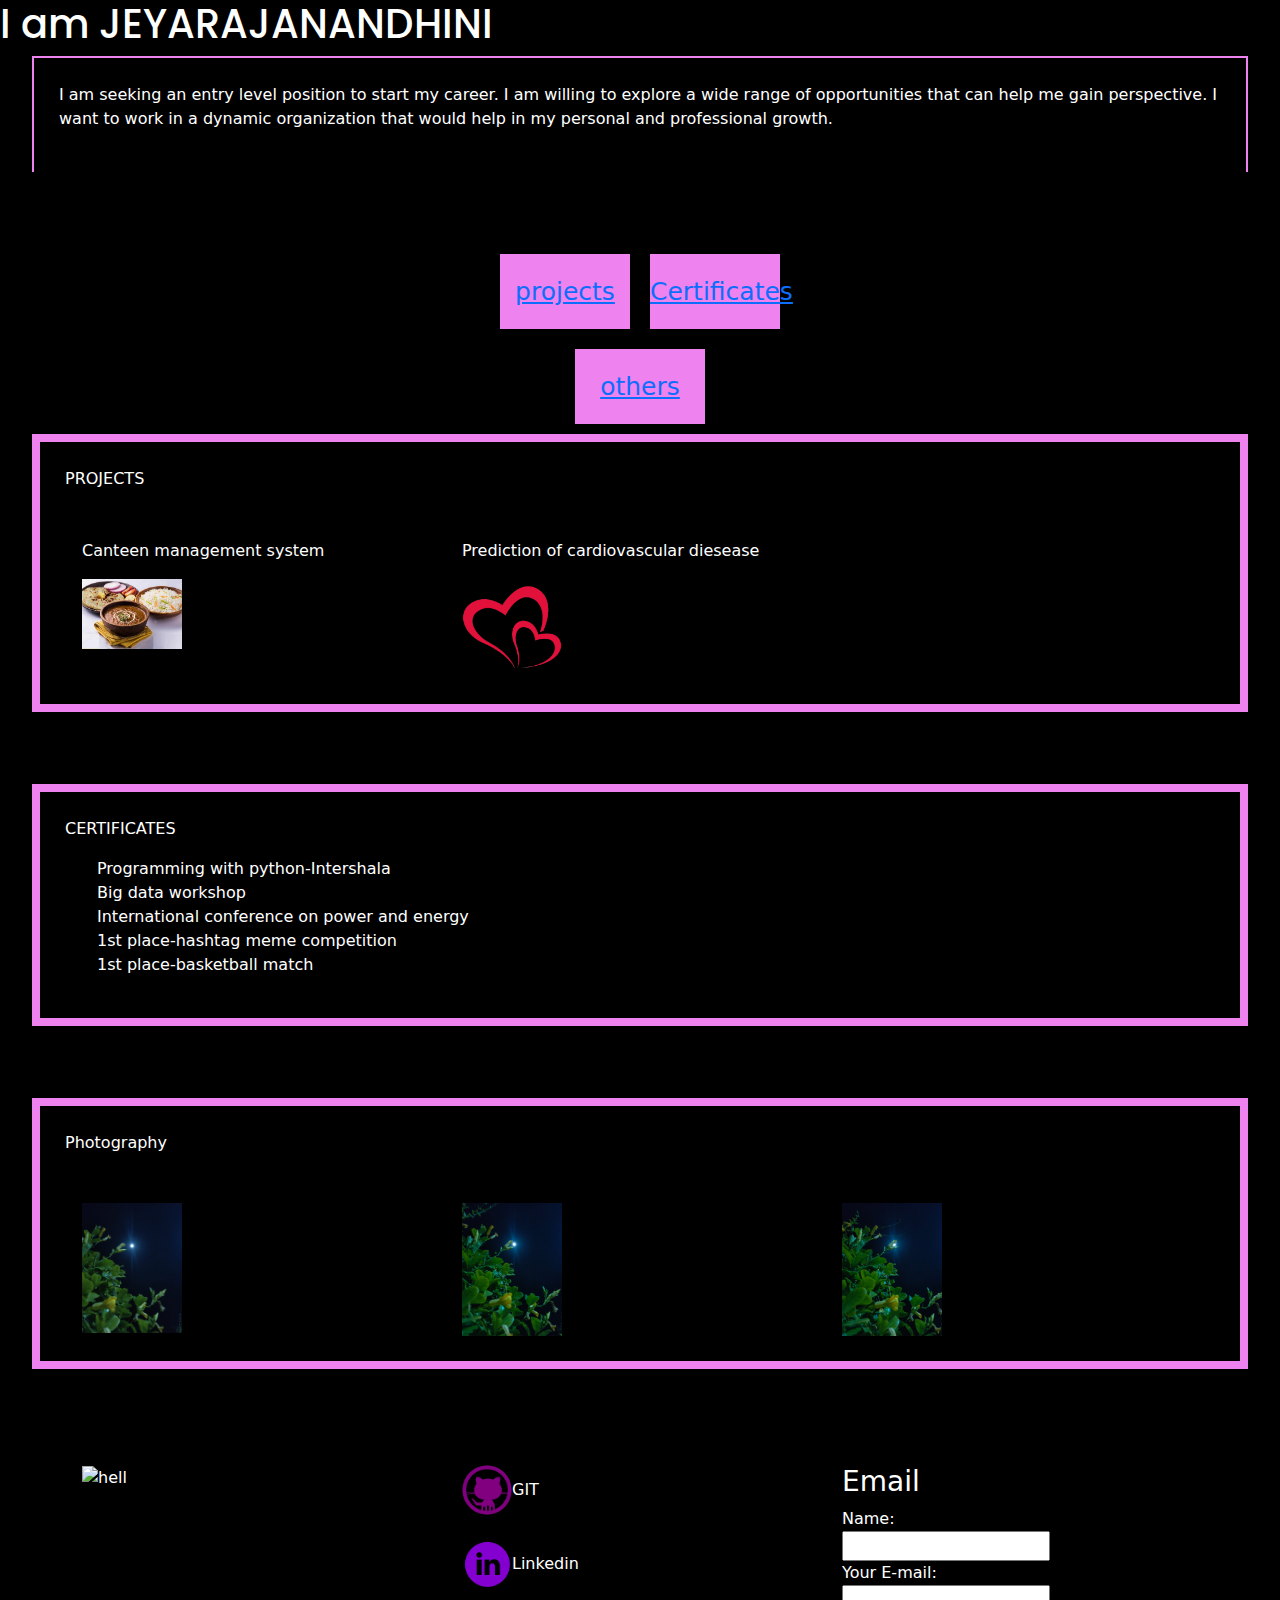
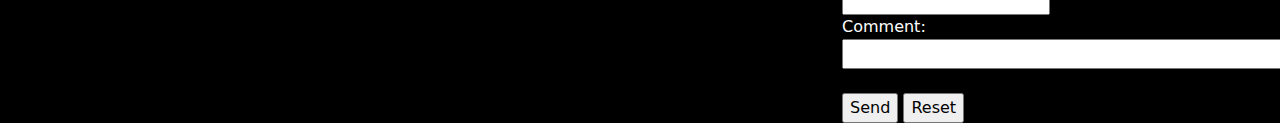
==== index.html @ f1e79b34 "portfolio" ====
<!DOCTYPE html>
<html lang="en">
<head>
<title>CSS Template</title>
<meta charset="utf-8">
<meta name="viewport" content="width=device-width, initial-scale=1">
<link rel="stylesheet" href="style.css">
<link href="https://cdn.jsdelivr.net/npm/bootstrap@5.2.3/dist/css/bootstrap.min.css" rel="stylesheet">
<script src="https://cdn.jsdelivr.net/npm/bootstrap@5.2.3/dist/js/bootstrap.bundle.min.js"></script>
</head>
<body style="background-color:black;color:white">   
<header style="color: linear-gradient(red, yellow, green);">
    <h1 style="color:white;">I am JEYARAJANANDHINI</h1> 
</header>
<section>
   <div class="d1">
    <p style="color:white">I am seeking an entry level position to start my career. I am willing to explore a wide range of opportunities that can help me gain perspective. I want to work in a dynamic organization that would help in my personal and professional growth.</p>
   </div>     
</section>
<br>
<br>
<br>
<div class="flex-container">
    <div id="c1"><a href="#idp">projects</a></div>
    <div id="c2"><a href="#idc">Certificates</a></div>
</div>
<div class="flex-container1">
    <div id="c3"><a href="#ido">others</a></div>
</div>
</body>
<div id="idp">
    <p>PROJECTS</p>
    <div class="container mt-5">
        <div class="row">
            <div class="col-sm-4">
        <p>Canteen management system</p>
        <img src="canteen.jpg" alt="hello" width="100px" height="70px"></div>
        <div class="col-sm-4"><p>Prediction of cardiovascular diesease</p>
            <img src="heart.png" alt="heart" width="100px" width="70px">
        </div>
       
    </div></div>
</div>
</div>
<br>
<br>
<br>
<div id="idc">
    <p>CERTIFICATES</p>
        <ul>
            <li>Programming with python-Intershala</li>
            <li>Big data workshop</li>
            <li>International conference on power and energy</li>
            <li>1st place-hashtag meme competition</li>
            <li>1st place-basketball match</li>
        </ul>    
</div>
<br>
<br>
<br>
<div id="ido" >
   <p>Photography</p>
<div class="container mt-5">
    <div class="row">
        <div class="col-sm-4">
    <img style="border:white" src="1.jpeg" alt="hello" width="100px" height="130px"></div>
    <div class="col-sm-4">
        <img src="2.jpeg" alt="heart" width="100px" width="85px">
    </div>
    <div class="col-sm-4">
        <img src="3.jpeg" alt="heart" width="100px" width="85px">
    </div>
    
</div></div>
</div> 
</div>
<br><br>
<div class="container mt-5">
    <div class="row">
      <div class="col-sm-4">
            <img src="me1.jpg" alt="hell" width="45%" height="90%">   
      </div>
      <div class="col-sm-4">
        <span><a href="https://github.com/JeyaNandhini-2002"><img src="github-icon-13-256.png"  width="50px" style="border-radius:50%" alt="git"></a>GIT</span><br><br>
        
        <span><a href="https://www.linkedin.com/in/jeyarajanandhini-b-6ba531211/"><img src="linked.png" width="50px" style="border-radius:50%" alt="git"></a>Linkedin</span>    
   
    </div>
      <div class="col-sm-4">
        <h3>Email</h3>
        <form action="mailto:2012059@nec.edu.in" method="post" enctype="text/plain">
            Name:<br>
            <input type="text" name="name"><br>
            Your E-mail:<br>
            <input type="text" name="mail"><br>
            Comment:<br>
            <input type="text" name="comment" size="50"><br><br>
            <input type="submit" value="Send">
            <input type="reset" value="Reset">
            </form>
      </div>
    </div>
</html>
---- style.css ----
@import url('https://fonts.googleapis.com/css2?family=Poppins:wght@300&display=swap');
* {
    box-sizing: border-box;
  }
  
  body {
    font-family: Cambria, Cochin, Georgia, Times, 'Times New Roman', serif;

  }
  header{
    font-family: 'Poppins',sans-serif;
    display:flex;
    align-items: left;
    font-size:15px;
    
  }
  .d {
    margin:auto;
    text-align: center;
    font-size: xx-large;
    width: 95%;
    padding: 10px;
  }
  
  .d1 {
    margin:auto;
    width: 95%;
    border-top: 2px solid violet;
    border-left: 2px solid violet;
    border-right: 2px solid violet;
    padding: 25px;
  }
  #idc,#idp,#ido,#contact {
    margin:auto;
    width: 95%;
    border:8px solid violet;
    padding: 25px;
  }
  .d2 {
    margin:auto;
    width: 45%;
    padding: 5px;
  }
  article {
    float: left;
    padding: 120px;
    width: 20%;
  }
  .flex-container {
    display: flex;
    flex-wrap: nowrap;
    align-items: center;
    justify-content: center;
  }
  .flex-container > div:hover{
    width:135px;
    color:black;
    text-decoration:underline ;
  }
  .flex-container > div {
    background-color: violet;
    width: 130px;
    margin: 10px;
    text-align: center;
    line-height: 75px;
    font-size: 25px;

  }
  .flex-container1 {
    display: flex;
    flex-wrap: nowrap;
    align-items: center;
    justify-content: center;
    font-size: 25px;
  }
  .flex-container1 > div {
    background-color: violet;
    width: 130px;
    margin: 10px;
    text-align: center;
    line-height: 75px;
  }
  .flex-container1 > div:hover{
    width:135px;

  }
  p{
    color:white
  }
  li{
    list-style: none;
  }
  #contact{
    display: flex;
    flex-wrap: nowrap;
  }
  #contact >div{
    background-color: black;
    width: 100%;
    margin: 10px;
  }
  /* Responsive layout - makes the two columns/boxes stack on top of each other instead of next to each other, on small screens */
  @media (max-width: 600px) {
    header, article,#c1,#c2,#c3,#c4,.df,#contact {
      width: 100%;
      height: auto;
    }
  }
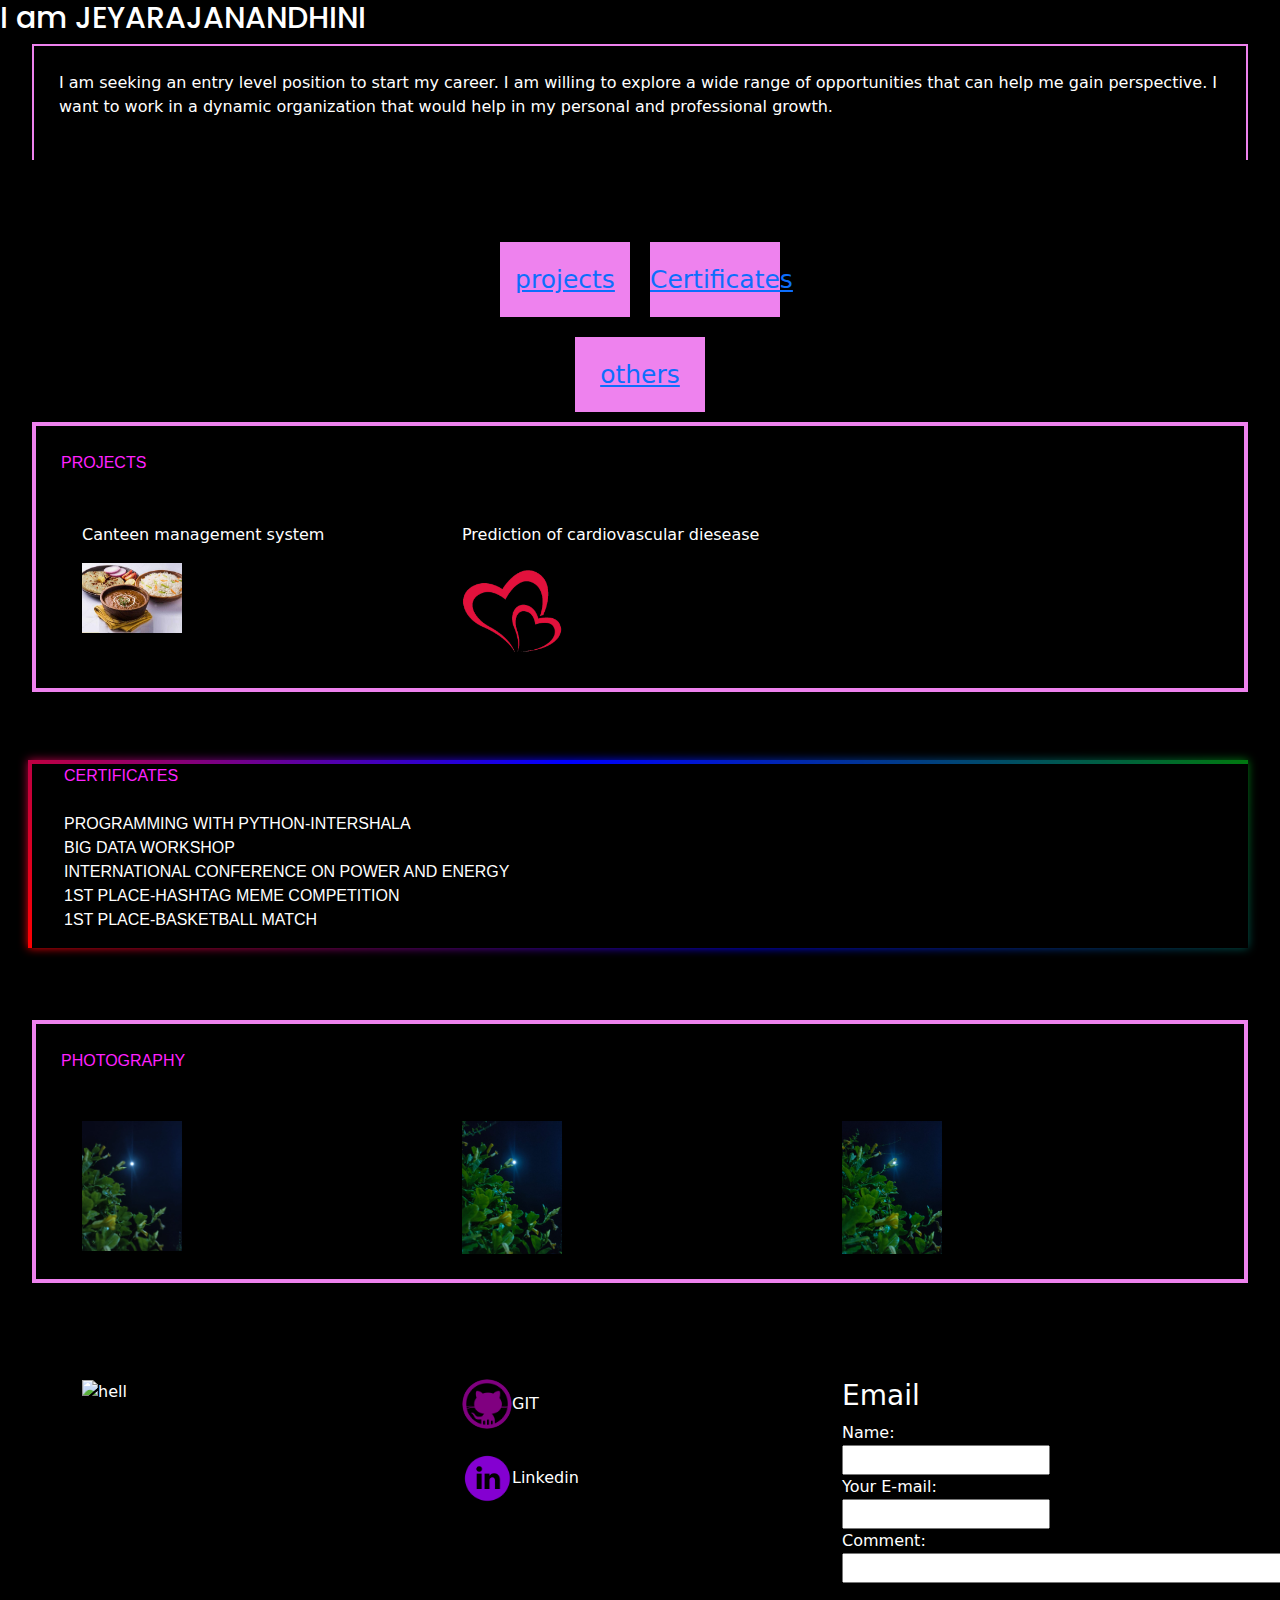
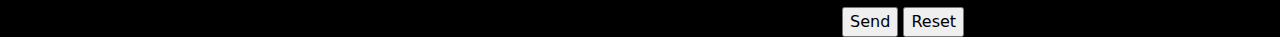
==== commit e885f540: "second commit" ====
--- a/index.html
+++ b/index.html
@@ -10,26 +10,26 @@
 </head>
 <body style="background-color:black;color:white">   
 <header style="color: linear-gradient(red, yellow, green);">
-    <h1 style="color:white;">I am JEYARAJANANDHINI</h1> 
+    <h1 class="glow" style="color:white;">I am JEYARAJANANDHINI</h1> 
 </header>
 <section>
    <div class="d1">
-    <p style="color:white">I am seeking an entry level position to start my career. I am willing to explore a wide range of opportunities that can help me gain perspective. I want to work in a dynamic organization that would help in my personal and professional growth.</p>
+    <p style="color:white" >I am seeking an entry level position to start my career. I am willing to explore a wide range of opportunities that can help me gain perspective. I want to work in a dynamic organization that would help in my personal and professional growth.</p>
    </div>     
 </section>
 <br>
 <br>
 <br>
 <div class="flex-container">
-    <div id="c1"><a href="#idp">projects</a></div>
-    <div id="c2"><a href="#idc">Certificates</a></div>
+    <div id="c1" ><a href="#idp">projects</a></div>
+    <div id="c2" ><a href="#idc">Certificates</a></div>
 </div>
 <div class="flex-container1">
-    <div id="c3"><a href="#ido">others</a></div>
+    <div id="c3" ><a href="#ido">others</a></div>
 </div>
 </body>
 <div id="idp">
-    <p>PROJECTS</p>
+    <p  class="flashit">PROJECTS</p>
     <div class="container mt-5">
         <div class="row">
             <div class="col-sm-4">
@@ -46,8 +46,9 @@
 <br>
 <br>
 <div id="idc">
-    <p>CERTIFICATES</p>
         <ul>
+            <li  class="flashit">CERTIFICATES</li>
+            <br>
             <li>Programming with python-Intershala</li>
             <li>Big data workshop</li>
             <li>International conference on power and energy</li>
@@ -59,7 +60,7 @@
 <br>
 <br>
 <div id="ido" >
-   <p>Photography</p>
+   <p  class="flashit">PHOTOGRAPHY</p>
 <div class="container mt-5">
     <div class="row">
         <div class="col-sm-4">
--- a/style.css
+++ b/style.css
@@ -4,8 +4,44 @@
   }
   
   body {
-    font-family: Cambria, Cochin, Georgia, Times, 'Times New Roman', serif;
-
+    font-family: Arial, Helvetica, sans-serif;;
+
+  }
+  .glow {
+    display:flex;
+    flex-wrap:nowrap;
+    font-size: 30px;
+    color: #fff;
+    text-align: auto;
+    animation: glow 1s ease-in-out infinite alternate;
+  }
+  
+  @-webkit-keyframes glow {
+    from {
+      text-shadow: 0 0 10px #fff, 0 0 20px #fff, 0 0 30px #e60073, 0 0 40px #e60073, 0 0 50px #e60073, 0 0 60px #e60073, 0 0 70px #e60073;
+    }
+    
+    to {
+      text-shadow: 0 0 20px #fff, 0 0 30px #ff4da6, 0 0 40px #ff4da6, 0 0 50px #ff4da6, 0 0 60px #ff4da6, 0 0 70px #ff4da6, 0 0 80px #ff4da6;
+    }
+  }
+  .glow1 {
+    display:flex;
+    flex-wrap:nowrap;
+    font-size: 15px;
+    color: #fff;
+    text-align: auto;
+    animation: glow 1s ease-in-out infinite alternate;
+  }
+  
+  @-webkit-keyframes glow1 {
+    from {
+      text-shadow: 0 0 10px #fff, 0 0 20px #fff, 0 0 30px #e60073, 0 0 40px #e60073, 0 0 50px #e60073, 0 0 60px #e60073, 0 0 70px #e60073;
+    }
+    
+    to {
+      text-shadow: 0 0 20px #fff, 0 0 30px #ff4da6, 0 0 40px #ff4da6, 0 0 50px #ff4da6, 0 0 60px #ff4da6, 0 0 70px #ff4da6, 0 0 80px #ff4da6;
+    }
   }
   header{
     font-family: 'Poppins',sans-serif;
@@ -30,12 +66,78 @@
     border-right: 2px solid violet;
     padding: 25px;
   }
-  #idc,#idp,#ido,#contact {
+  #idp,#ido,#contact {
     margin:auto;
     width: 95%;
-    border:8px solid violet;
+    border:4px solid violet;
     padding: 25px;
-  }
+    
+  }
+  .flashit{
+    font-family: 'Franklin Gothic Medium', 'Arial Narrow', Arial, sans-serif;
+    color:#f2f;
+    -webkit-animation: flash linear 1s infinite;
+    animation: flash linear 2s infinite;
+  }
+  @-webkit-keyframes flash {
+    0% { opacity: 1; } 
+    50% { opacity: .1; } 
+    100% { opacity: 1; }
+  }
+  @keyframes flash {
+    0% { opacity: 1; } 
+    50% { opacity: .1; } 
+    100% { opacity: 1; }
+  }
+  #idc{
+    display: flex;
+  flex-wrap:nowrap;
+   margin:auto;
+    
+place-items: center;
+  color: #fff;
+    font-family: Arial, Helvetica, sans-serif;
+  text-transform: uppercase;
+  
+  position: relative;
+  width: 95%;
+  background-color: black;
+  
+  }
+  #idc::before,
+#idc::after {
+  content: '';
+  position: absolute;
+  top: -4px;
+  left: -4px;
+  background: linear-gradient(45deg,red,blue,green,yellow,#e11d74,black,#ffff00,#aa0000);
+  background-size: 400%;
+  width: calc(100% + 4px);
+  height: calc(100% + 4px);
+  z-index: -1;
+  animation: animate 25s linear infinite;
+}
+
+#idc::after {
+  filter: blur(5px);
+}
+
+@keyframes animate {
+  0% {
+    background-position: 0 0;
+  }
+
+  50% {
+    background-position: 300% 0;
+  }
+
+  100% {
+    background-position: 0 0;
+  }
+}
+  
+
+
   .d2 {
     margin:auto;
     width: 45%;
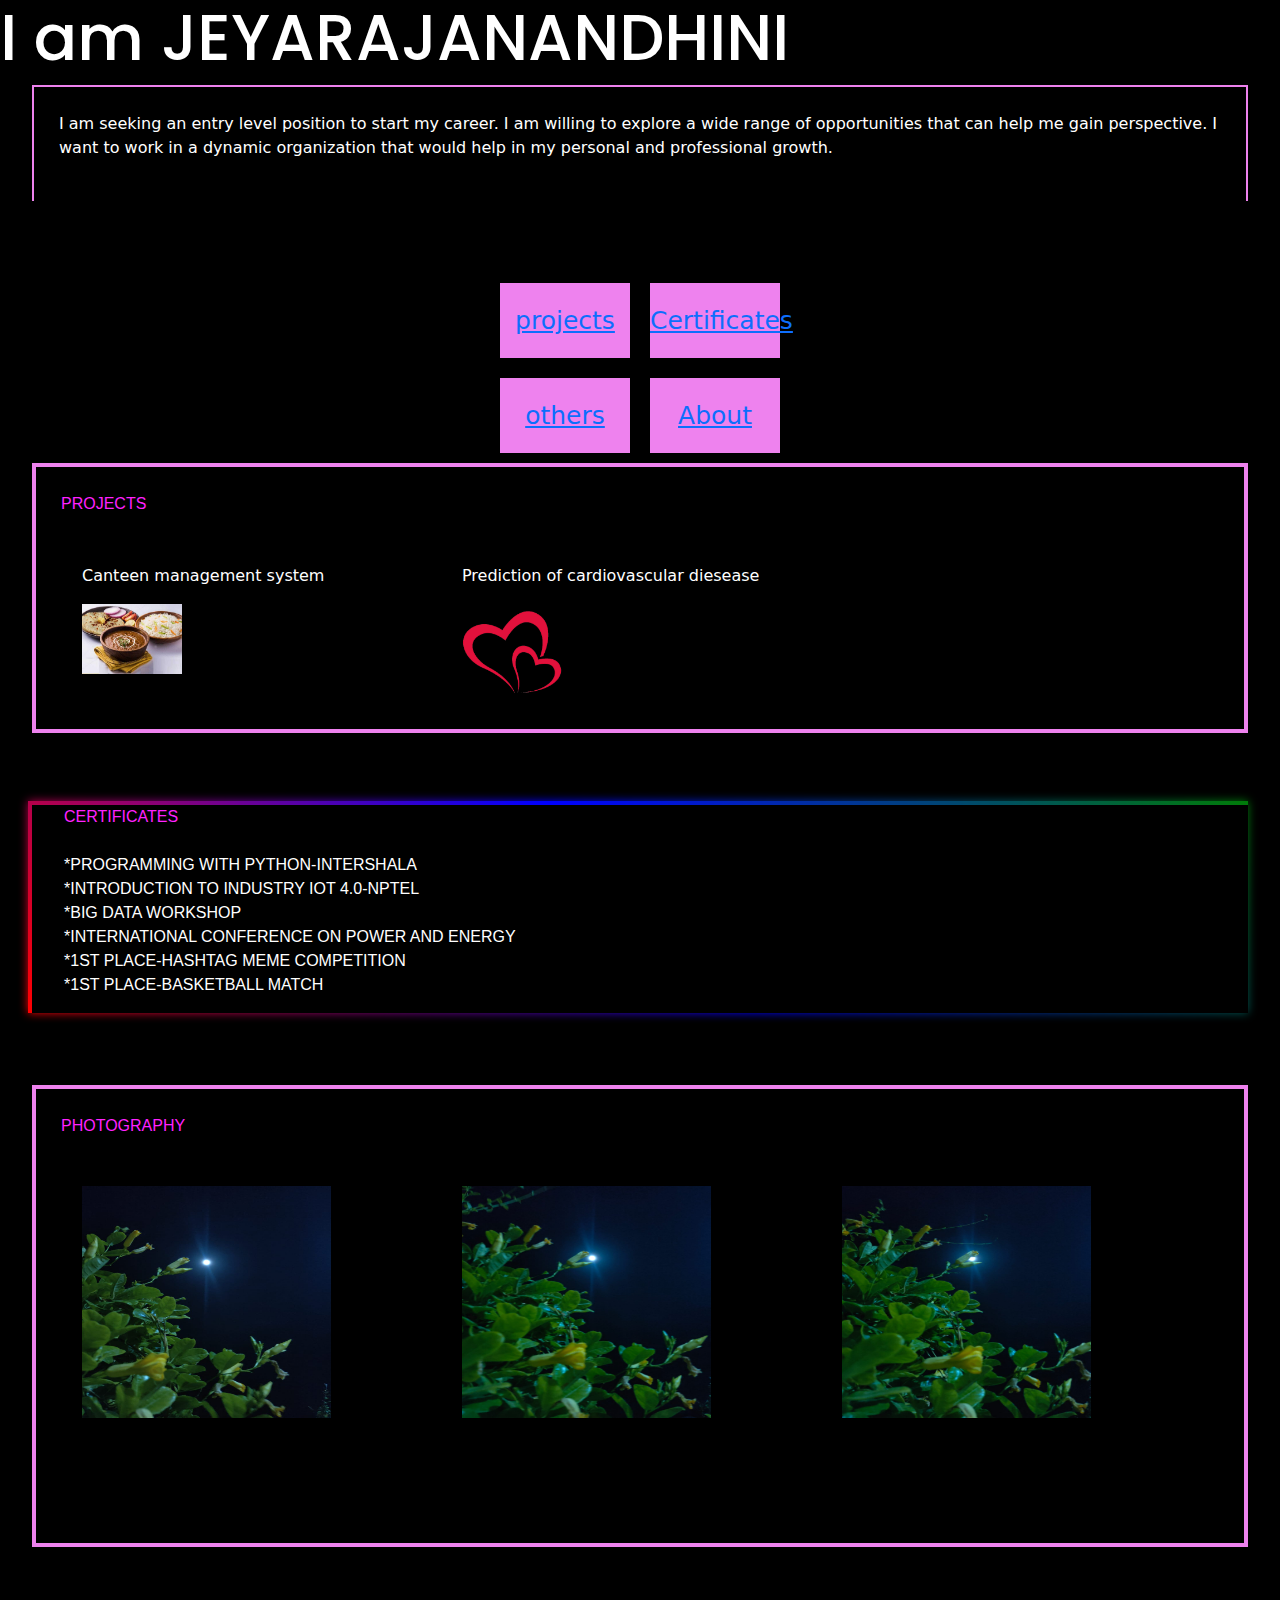
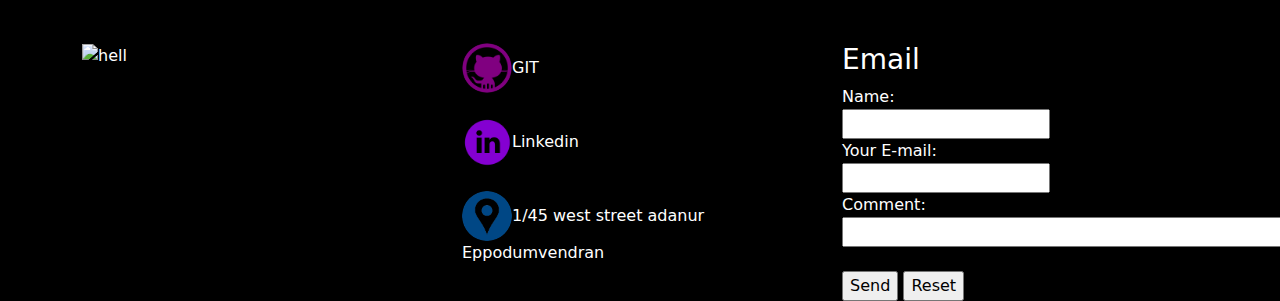
==== commit e4a6abab: "pls" ====
--- a/index.html
+++ b/index.html
@@ -1,7 +1,7 @@
 <!DOCTYPE html>
 <html lang="en">
 <head>
-<title>CSS Template</title>
+<title>JEYARAJANANDHINI</title>
 <meta charset="utf-8">
 <meta name="viewport" content="width=device-width, initial-scale=1">
 <link rel="stylesheet" href="style.css">
@@ -10,7 +10,7 @@
 </head>
 <body style="background-color:black;color:white">   
 <header style="color: linear-gradient(red, yellow, green);">
-    <h1 class="glow" style="color:white;">I am JEYARAJANANDHINI</h1> 
+    <h1 class='glow' style="color:white;font-size:5vw;">I am JEYARAJANANDHINI</h1> 
 </header>
 <section>
    <div class="d1">
@@ -26,6 +26,7 @@
 </div>
 <div class="flex-container1">
     <div id="c3" ><a href="#ido">others</a></div>
+    <div id="c4" ><a href="#ida">About</a></div>
 </div>
 </body>
 <div id="idp">
@@ -34,9 +35,9 @@
         <div class="row">
             <div class="col-sm-4">
         <p>Canteen management system</p>
-        <img src="canteen.jpg" alt="hello" width="100px" height="70px"></div>
+        <a href="https://github.com/JeyaNandhini-2002/canteen-management-system"><img src="canteen.jpg" alt="hello" width="100px" height="70px" ></div></a>
         <div class="col-sm-4"><p>Prediction of cardiovascular diesease</p>
-            <img src="heart.png" alt="heart" width="100px" width="70px">
+            <img src="heart.png" alt="heart" width="100px" width="70px" href="">
         </div>
        
     </div></div>
@@ -49,11 +50,12 @@
         <ul>
             <li  class="flashit">CERTIFICATES</li>
             <br>
-            <li>Programming with python-Intershala</li>
-            <li>Big data workshop</li>
-            <li>International conference on power and energy</li>
-            <li>1st place-hashtag meme competition</li>
-            <li>1st place-basketball match</li>
+            <li>*Programming with python-Intershala</li>
+            <li>*Introduction to Industry IOT 4.0-NPTEL</li>
+            <li>*Big data workshop</li>
+            <li>*International conference on power and energy</li>
+            <li>*1st place-hashtag meme competition</li>
+            <li>*1st place-basketball match</li>
         </ul>    
 </div>
 <br>
@@ -64,19 +66,19 @@
 <div class="container mt-5">
     <div class="row">
         <div class="col-sm-4">
-    <img style="border:white" src="1.jpeg" alt="hello" width="100px" height="130px"></div>
+    <img style="border:white" src="1.jpeg" alt="hello" width="70%" height="70%"></div>
     <div class="col-sm-4">
-        <img src="2.jpeg" alt="heart" width="100px" width="85px">
+        <img src="2.jpeg" alt="heart" height="70%" width="70%">
     </div>
     <div class="col-sm-4">
-        <img src="3.jpeg" alt="heart" width="100px" width="85px">
+        <img src="3.jpeg" alt="heart" height="70%" width="70%">
     </div>
     
 </div></div>
 </div> 
 </div>
 <br><br>
-<div class="container mt-5">
+<div class="container mt-5" id="ida">
     <div class="row">
       <div class="col-sm-4">
             <img src="me1.jpg" alt="hell" width="45%" height="90%">   
@@ -84,8 +86,9 @@
       <div class="col-sm-4">
         <span><a href="https://github.com/JeyaNandhini-2002"><img src="github-icon-13-256.png"  width="50px" style="border-radius:50%" alt="git"></a>GIT</span><br><br>
         
-        <span><a href="https://www.linkedin.com/in/jeyarajanandhini-b-6ba531211/"><img src="linked.png" width="50px" style="border-radius:50%" alt="git"></a>Linkedin</span>    
-   
+        <span><a href="https://www.linkedin.com/in/jeyarajanandhini-b-6ba531211/"><img src="linked.png" width="50px" style="border-radius:50%" alt="git"></a>Linkedin</span>    <br><br>
+        <span><a><img src="address.png" width="50px" style="border-radius:50%" alt="git"></a>1/45 west street adanur Eppodumvendran</span>    
+
     </div>
       <div class="col-sm-4">
         <h3>Email</h3>
--- a/style.css
+++ b/style.css
@@ -7,6 +7,7 @@
     font-family: Arial, Helvetica, sans-serif;;
 
   }
+ 
   .glow {
     display:flex;
     flex-wrap:nowrap;
